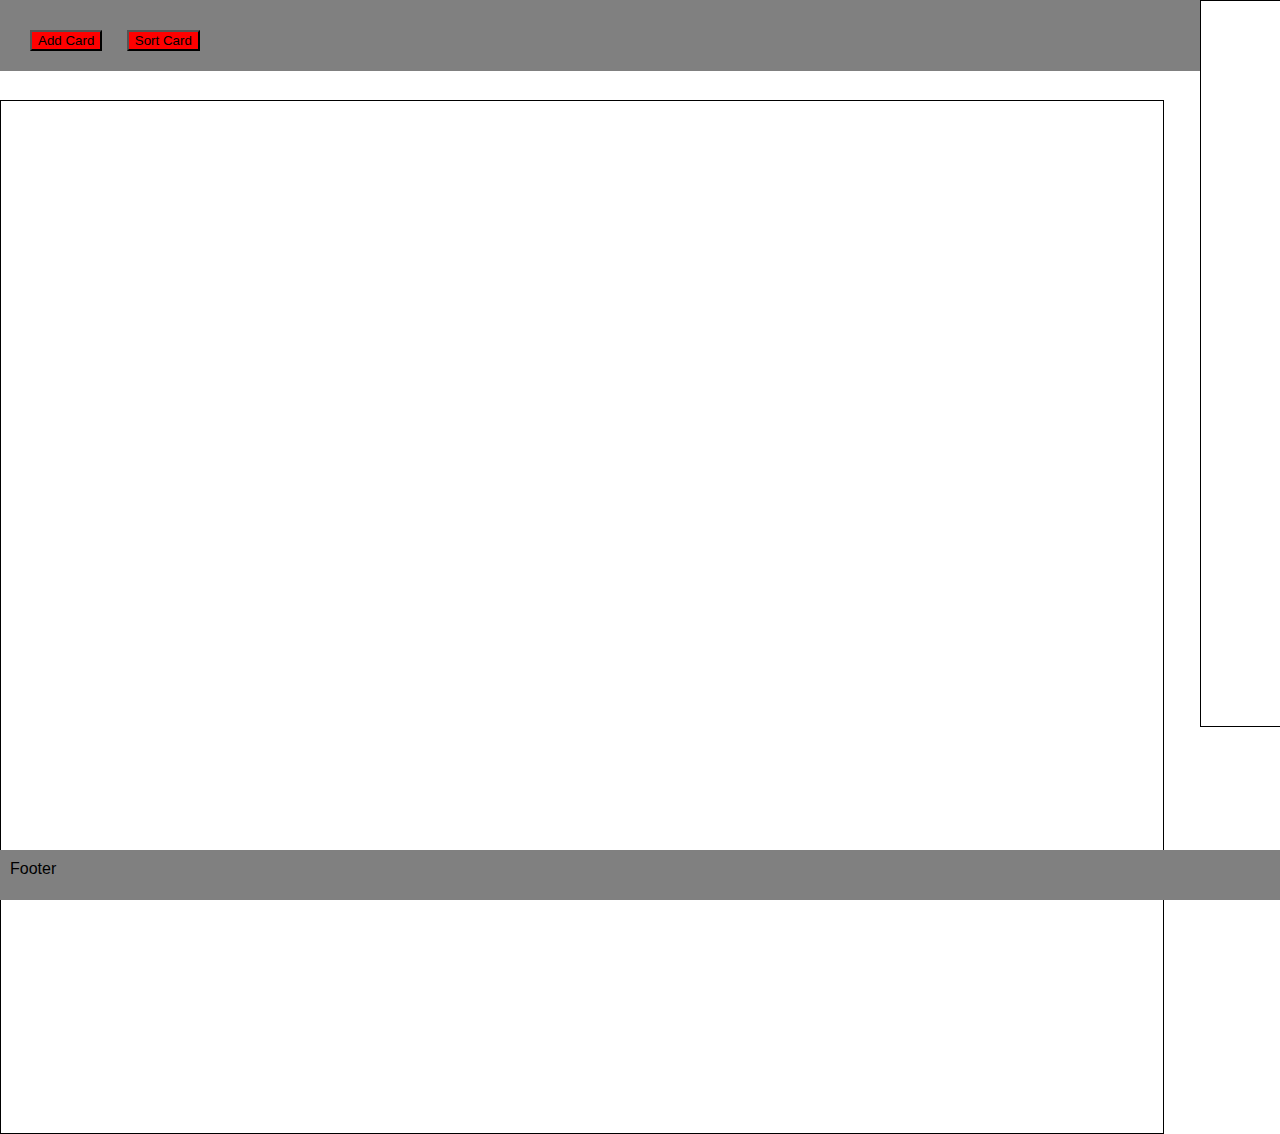
==== index.html @ 1ea4b56b "asdk;;nskjg" ====
<!DOCTYPE html>
<html lang="en">
<head>
    <meta charset="UTF-8">
    <meta http-equiv="X-UA-Compatible" content="IE=edge">
    <meta name="viewport" content="width=device-width, initial-scale=1.0">
    <title>Document</title>
    <link rel="stylesheet" href="index.css">
</head>
<body>
    <header id="header">
        <button type="button" id="add" onClick="addCard()">Add Card</button>
        <button type="button" id="sort" onClick="sortCards()">Sort Card</button>
    </header>
    <div id="container">   
    </div>
    <footer id="footer"> Footer</footer>
    <header id="instructions"><p id="headerInnerText">(Instructions)</p></header>
    <script src="index.js"></script>
</body>
</html>
---- index.css ----
body {
    margin: 0;
    font-family: Arial, Helvetica, sans-serif;
  }
  #header{
    padding: 10px 10px 0px 10px;
    background: grey;
    width: 100%;
    top: 0;
    overflow: hidden;
    position: fixed;
}
#footer{
    position: fixed;
    padding: 10px 10px 0px 10px;
    bottom: 0;
    width: 100%;
    height: 40px;
    background: grey;
  
}

#add{
    margin: 20px;
    background-color: red;
}
#add:hover{
    background-color: grey;
}
#sort{
    background-color: red;
}
#sort:hover{
    background-color:grey;
}
#big{
    display: flex;
    flex-wrap: wrap; 

}

#container{
    display: flex;
    flex-wrap: wrap;  
    align-content: flex-start;
    padding: 16px;
    margin-top: 100px;
    border: 1px solid black;
    width: 1130px;
    height:1000px;
    overflow: scroll;
    overflow-x:hidden;
    overflow-y:scroll;
}

#card1{
    text-align: center;
    width:100px;
    height: 30px;
    margin: 30px;
    border: 1px solid black;
    padding: 30px;
    
}

#instructions{
    display: flex;
    justify-content: center;
    margin-left: 1200px;
    border: 1px solid black;
    background: white;
    height:725px;
    width: 22%;
    top: 0;
    overflow: hidden;
    position: fixed;

}

#headerInnerText{
    margin-top: 350px;
}
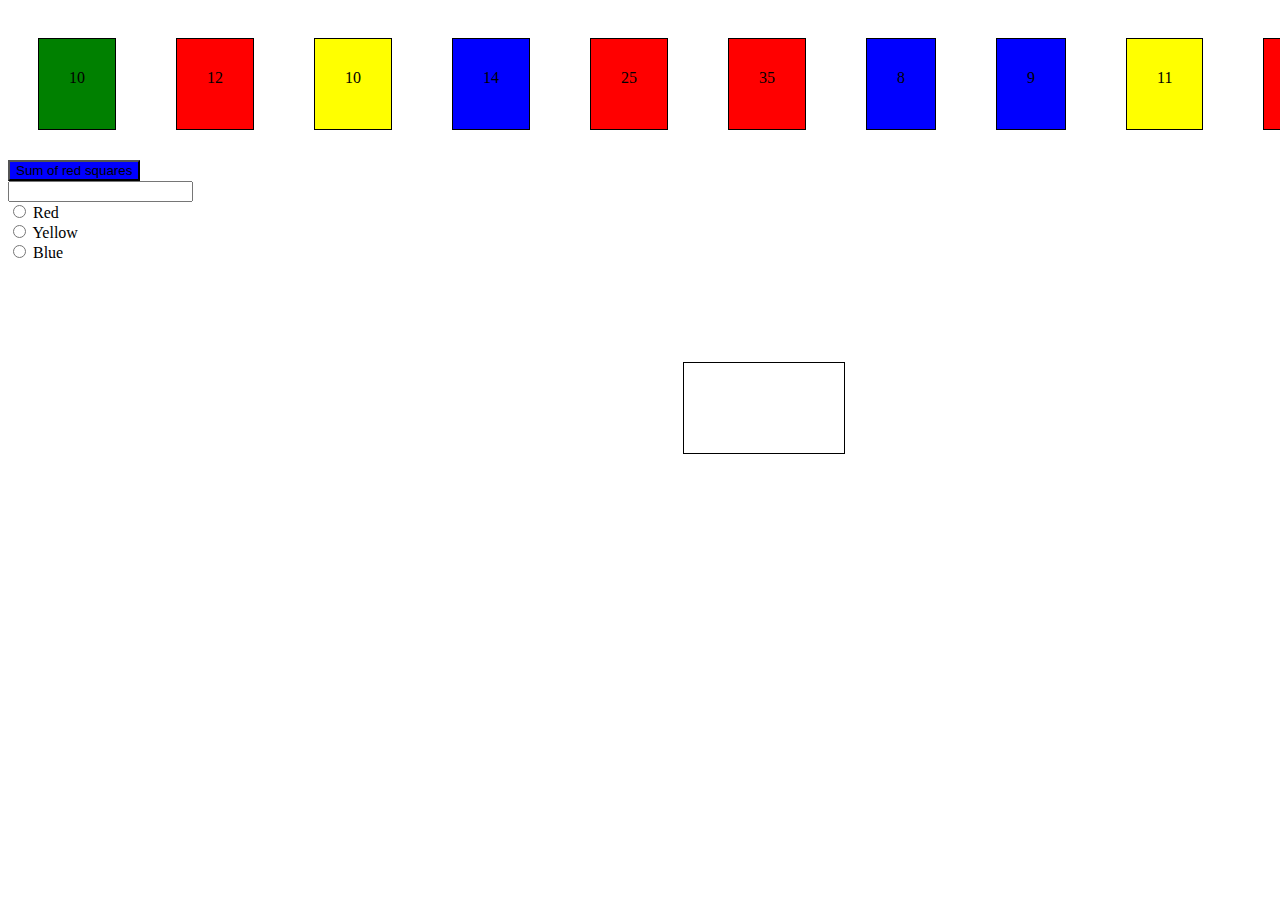
==== commit 024485cd: "my second task" ====
--- a/index.html
+++ b/index.html
@@ -8,14 +8,32 @@
     <link rel="stylesheet" href="index.css">
 </head>
 <body>
-    <header id="header">
-        <button type="button" id="add" onClick="addCard()">Add Card</button>
-        <button type="button" id="sort" onClick="sortCards()">Sort Card</button>
-    </header>
-    <div id="container">   
+    <div id="container">
+        <div id="div1"  class="num">10</div>
+        <div id="div2"  class="num">12</div>
+        <div id="div3"  class="num">10</div>
+        <div id="div4"  class="num">14</div>
+        <div id="div5"  class="num">25</div>
+        <div id="div6"  class="num">35</div>
+        <div id="div7"  class="num">8</div>
+        <div id="div8"  class="num">9</div>
+        <div id="div9"  class="num">11</div>
+        <div id="div10"  class="num">21</div>
     </div>
-    <footer id="footer"> Footer</footer>
-    <header id="instructions"><p id="headerInnerText">(Instructions)</p></header>
+    
+   <button type="button" id="btn" onClick="giveSumOfRadioDivs()">Sum of red squares</button><br> 
+   <input  type="text" id="color" name="txtColor" id="txtColor" ><br> 
+
+    <input type="radio" id="red"  name="color" onClick="giveSumOfRadioDivs('rgb(255, 0, 0)')">
+    <label for="html">Red</label><br>
+    <input type="radio" id="yellow"  name="color" onClick="giveSumOfRadioDivs('rgb(255, 255, 0)')">
+    <label for="html">Yellow</label><br>
+    <input type="radio" id="blue"  name="color" onClick="giveSumOfRadioDivs('rgb(0, 0, 255)')">
+    <label for="html">Blue</label><br>
+    <div id="sum"></div>
     <script src="index.js"></script>
 </body>
-</html>+</html>
+
+
+
--- a/index.css
+++ b/index.css
@@ -1,85 +1,111 @@
-body {
-    margin: 0;
-    font-family: Arial, Helvetica, sans-serif;
-  }
-  #header{
-    padding: 10px 10px 0px 10px;
-    background: grey;
-    width: 100%;
-    top: 0;
-    overflow: hidden;
-    position: fixed;
-}
-#footer{
-    position: fixed;
-    padding: 10px 10px 0px 10px;
-    bottom: 0;
-    width: 100%;
-    height: 40px;
-    background: grey;
-  
+#container{
+    display:flex;
+    align-content:flex-start;
 }
 
-#add{
-    margin: 20px;
-    background-color: red;
-}
-#add:hover{
-    background-color: grey;
-}
-#sort{
-    background-color: red;
-}
-#sort:hover{
-    background-color:grey;
-}
-#big{
-    display: flex;
-    flex-wrap: wrap; 
-
-}
-
-#container{
-    display: flex;
-    flex-wrap: wrap;  
-    align-content: flex-start;
-    padding: 16px;
-    margin-top: 100px;
-    border: 1px solid black;
-    width: 1130px;
-    height:1000px;
-    overflow: scroll;
-    overflow-x:hidden;
-    overflow-y:scroll;
-}
-
-#card1{
+#div1{
     text-align: center;
-    width:100px;
+    width: 100px;
     height: 30px;
     margin: 30px;
     border: 1px solid black;
     padding: 30px;
-    
+    background-color: green;
+}
+#div2{
+    text-align: center;
+    width: 100px;
+    height: 30px;
+    margin: 30px;
+    border: 1px solid black;
+    padding: 30px;
+    background-color: red;
+}
+#div3{
+    text-align: center;
+    width: 100px;
+    height: 30px;
+    margin: 30px;
+    border: 1px solid black;
+    padding: 30px;
+    background-color: yellow;
+}
+#div4{
+    text-align: center;
+    width: 100px;
+    height: 30px;
+    margin: 30px;
+    border: 1px solid black;
+    padding: 30px;
+    background-color: blue;
+}
+#div5{
+    text-align: center;
+    width: 100px;
+    height: 30px;
+    margin: 30px;
+    border: 1px solid black;
+    padding: 30px;
+    background-color: red;
+}
+#div6{
+    text-align: center;
+    width: 100px;
+    height: 30px;
+    margin: 30px;
+    border: 1px solid black;
+    padding: 30px;
+    background-color: red;
+}
+#div7{
+    text-align: center;
+    width: 100px;
+    height: 30px;
+    margin: 30px;
+    border: 1px solid black;
+    padding: 30px;
+    background-color: blue;
+}
+#div8{
+    text-align: center;
+    width: 100px;
+    height: 30px;
+    margin: 30px;
+    border: 1px solid black;
+    padding: 30px;
+    background-color: blue;
+}
+#div9{
+    text-align: center;
+    width: 100px;
+    height: 30px;
+    margin: 30px;
+    border: 1px solid black;
+    padding: 30px;
+    background-color: yellow;
+}
+#div10{
+    text-align: center;
+    width: 100px;
+    height: 30px;
+    margin: 30px;
+    border: 1px solid black;
+    padding: 30px;
+    background-color: red;
 }
 
-#instructions{
-    display: flex;
-    justify-content: center;
-    margin-left: 1200px;
+#btn{
+    background-color: blue;
+}
+#btn:hover{
+    background-color:cornsilk;
+}
+#sum{
+    text-align: center;
+    width: 100px;
+    height: 30px;
+    margin-left: 675px;
+    margin-top: 100px;
     border: 1px solid black;
-    background: white;
-    height:725px;
-    width: 22%;
-    top: 0;
-    overflow: hidden;
-    position: fixed;
-
-}
-
-#headerInnerText{
-    margin-top: 350px;
-}
-
-
-
+    padding: 30px;
+}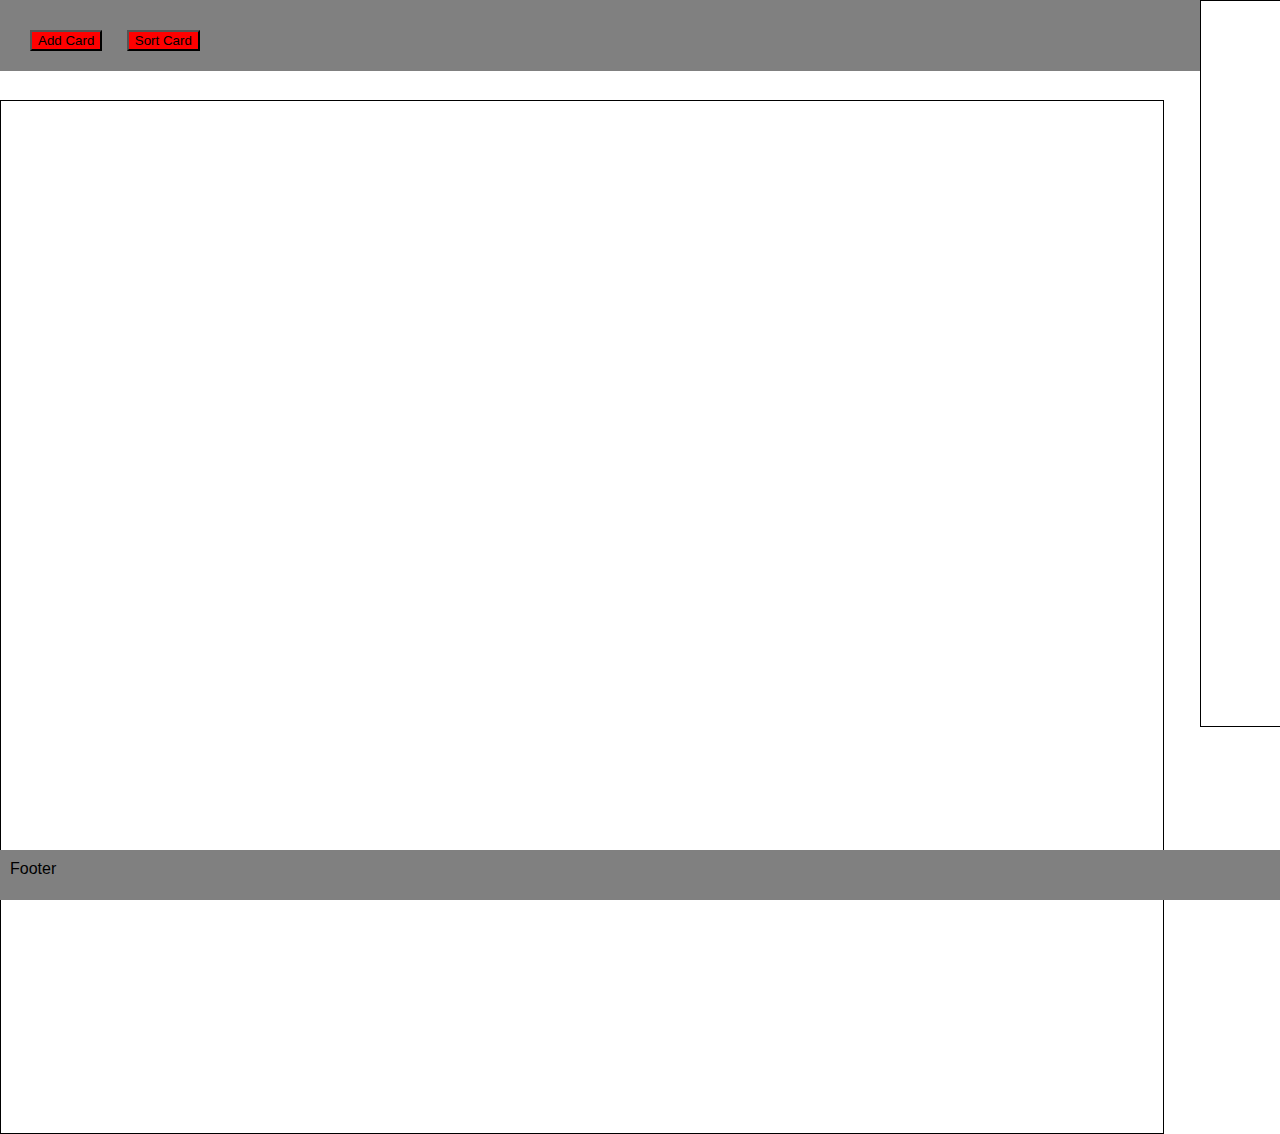
==== commit 3433fa0e: "delete two arrays and create one instead that contains objects" ====
--- a/index.html
+++ b/index.html
@@ -8,32 +8,14 @@
     <link rel="stylesheet" href="index.css">
 </head>
 <body>
-    <div id="container">
-        <div id="div1"  class="num">10</div>
-        <div id="div2"  class="num">12</div>
-        <div id="div3"  class="num">10</div>
-        <div id="div4"  class="num">14</div>
-        <div id="div5"  class="num">25</div>
-        <div id="div6"  class="num">35</div>
-        <div id="div7"  class="num">8</div>
-        <div id="div8"  class="num">9</div>
-        <div id="div9"  class="num">11</div>
-        <div id="div10"  class="num">21</div>
+    <header id="header">
+        <button type="button" id="add" onClick="addCard()">Add Card</button>
+        <button type="button" id="sort" onClick="sortCards()">Sort Card</button>
+    </header>
+    <div id="container">   
     </div>
-    
-   <button type="button" id="btn" onClick="giveSumOfRadioDivs()">Sum of red squares</button><br> 
-   <input  type="text" id="color" name="txtColor" id="txtColor" ><br> 
-
-    <input type="radio" id="red"  name="color" onClick="giveSumOfRadioDivs('rgb(255, 0, 0)')">
-    <label for="html">Red</label><br>
-    <input type="radio" id="yellow"  name="color" onClick="giveSumOfRadioDivs('rgb(255, 255, 0)')">
-    <label for="html">Yellow</label><br>
-    <input type="radio" id="blue"  name="color" onClick="giveSumOfRadioDivs('rgb(0, 0, 255)')">
-    <label for="html">Blue</label><br>
-    <div id="sum"></div>
+    <footer id="footer"> Footer</footer>
+    <header id="instructions"><p id="headerInnerText">(Instructions)</p></header>
     <script src="index.js"></script>
 </body>
-</html>
-
-
-
+</html>--- a/index.css
+++ b/index.css
@@ -1,111 +1,85 @@
-#container{
-    display:flex;
-    align-content:flex-start;
+body {
+    margin: 0;
+    font-family: Arial, Helvetica, sans-serif;
+  }
+  #header{
+    padding: 10px 10px 0px 10px;
+    background: grey;
+    width: 100%;
+    top: 0;
+    overflow: hidden;
+    position: fixed;
+}
+#footer{
+    position: fixed;
+    padding: 10px 10px 0px 10px;
+    bottom: 0;
+    width: 100%;
+    height: 40px;
+    background: grey;
+  
 }
 
-#div1{
+#add{
+    margin: 20px;
+    background-color: red;
+}
+#add:hover{
+    background-color: grey;
+}
+#sort{
+    background-color: red;
+}
+#sort:hover{
+    background-color:grey;
+}
+#big{
+    display: flex;
+    flex-wrap: wrap; 
+
+}
+
+#container{
+    display: flex;
+    flex-wrap: wrap;  
+    align-content: flex-start;
+    padding: 16px;
+    margin-top: 100px;
+    border: 1px solid black;
+    width: 1130px;
+    height:1000px;
+    overflow: scroll;
+    overflow-x:hidden;
+    overflow-y:scroll;
+}
+
+#card1{
     text-align: center;
-    width: 100px;
+    width:100px;
     height: 30px;
     margin: 30px;
     border: 1px solid black;
     padding: 30px;
-    background-color: green;
-}
-#div2{
-    text-align: center;
-    width: 100px;
-    height: 30px;
-    margin: 30px;
-    border: 1px solid black;
-    padding: 30px;
-    background-color: red;
-}
-#div3{
-    text-align: center;
-    width: 100px;
-    height: 30px;
-    margin: 30px;
-    border: 1px solid black;
-    padding: 30px;
-    background-color: yellow;
-}
-#div4{
-    text-align: center;
-    width: 100px;
-    height: 30px;
-    margin: 30px;
-    border: 1px solid black;
-    padding: 30px;
-    background-color: blue;
-}
-#div5{
-    text-align: center;
-    width: 100px;
-    height: 30px;
-    margin: 30px;
-    border: 1px solid black;
-    padding: 30px;
-    background-color: red;
-}
-#div6{
-    text-align: center;
-    width: 100px;
-    height: 30px;
-    margin: 30px;
-    border: 1px solid black;
-    padding: 30px;
-    background-color: red;
-}
-#div7{
-    text-align: center;
-    width: 100px;
-    height: 30px;
-    margin: 30px;
-    border: 1px solid black;
-    padding: 30px;
-    background-color: blue;
-}
-#div8{
-    text-align: center;
-    width: 100px;
-    height: 30px;
-    margin: 30px;
-    border: 1px solid black;
-    padding: 30px;
-    background-color: blue;
-}
-#div9{
-    text-align: center;
-    width: 100px;
-    height: 30px;
-    margin: 30px;
-    border: 1px solid black;
-    padding: 30px;
-    background-color: yellow;
-}
-#div10{
-    text-align: center;
-    width: 100px;
-    height: 30px;
-    margin: 30px;
-    border: 1px solid black;
-    padding: 30px;
-    background-color: red;
+    
 }
 
-#btn{
-    background-color: blue;
+#instructions{
+    display: flex;
+    justify-content: center;
+    margin-left: 1200px;
+    border: 1px solid black;
+    background: white;
+    height:725px;
+    width: 22%;
+    top: 0;
+    overflow: hidden;
+    position: fixed;
+
 }
-#btn:hover{
-    background-color:cornsilk;
+
+#headerInnerText{
+    margin-top: 350px;
 }
-#sum{
-    text-align: center;
-    width: 100px;
-    height: 30px;
-    margin-left: 675px;
-    margin-top: 100px;
-    border: 1px solid black;
-    padding: 30px;
-}+
+
+
